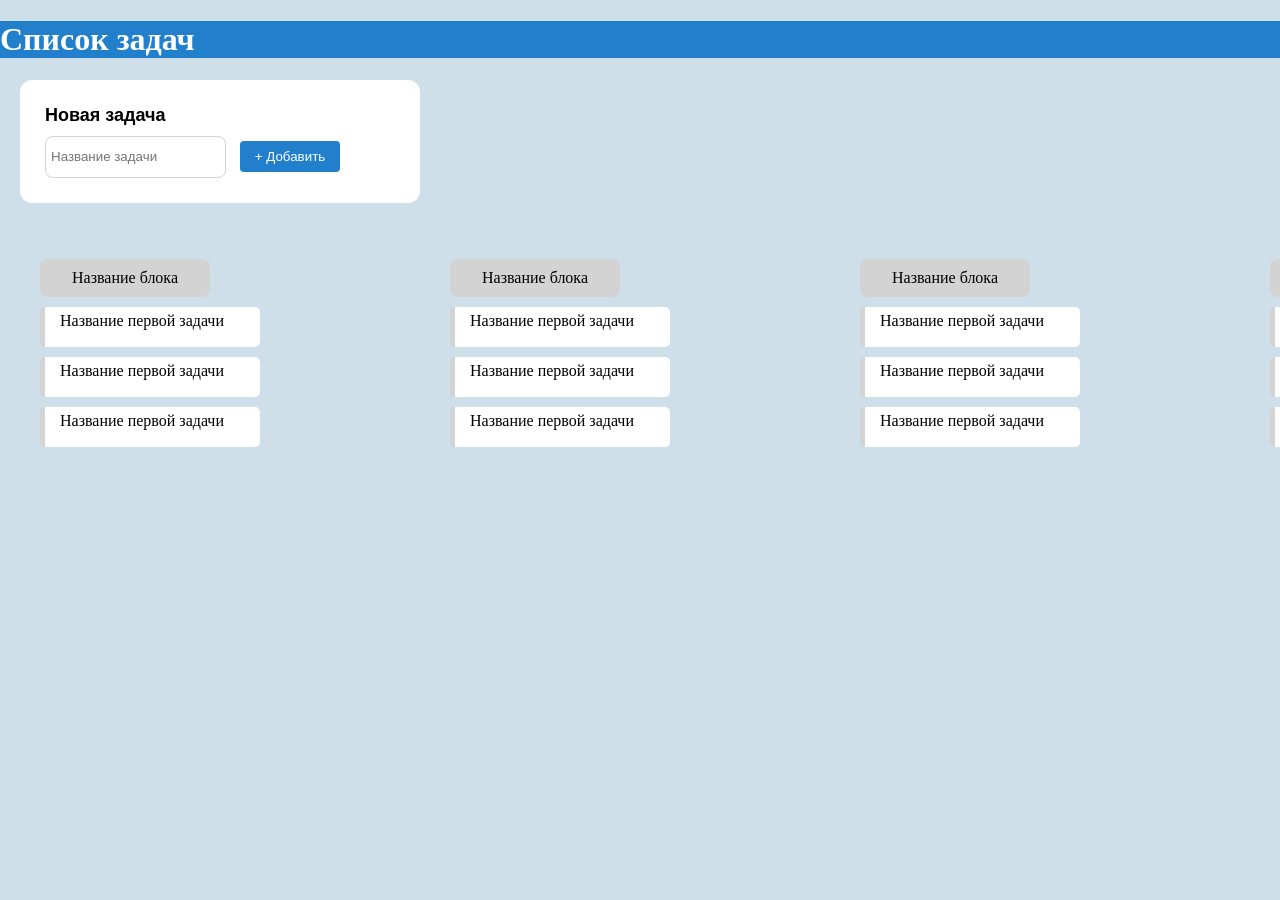
==== index.html @ 0fd0d4c1 "first commit" ====
<!DOCTYPE html>
<html lang="ru">


<head>
  <meta charset="UTF-8">
  <meta name="viewport" content="width=device-width, initial-scale=1.0">
  <link rel="stylesheet" href="./css/style.css">
  <title>Список задач</title>
</head>


<body class="board-app">


  <main class="board-app__main">
    <div class="board-app__inner">
      <section class="add-task">
      </section>
      <section class="tasks">
      </section>
    </div>
  </main>
  <script src="./src/main.js" type="module"></script>
</body>
</html>
---- css/style.css ----
header {
    background-color: rgb(33, 127, 204);
    margin: 0;
}
body {
    background-color: rgb(207, 223, 233);
    margin: 0;
}

h1{
    color: white; 
}

.new_exercise{
    width: 350px;
    background-color: white;
    margin-top: 20px;
    margin-left: 20px;
    margin-right: 20px;
    padding:25px;
    border-radius: 12px;
}
.new_exercise label{
    font-weight: bold;
    font-size: large;
    font-family: Arial, Helvetica, sans-serif;
}
section.tasks div{
    display: grid;
    grid-template-columns: 10% 10% 10% 20%;
    gap: 50px;
    margin-top: 20px;
    /* column-count: 4;
    /* background-color: white; 
    height: 200px;
    column-gap: 5px; */
}

#backlog_title{
    padding:10px;
    border-radius: 8px;
    background-color: lightgray;
    width: 55px;
}

ul li{
    width: 200px;
    height: 30px;
    background-color: white;
    padding-left: 15px;
    padding-top: 5px;
    padding-bottom: 5px;
    margin-top: 10px;
    margin-bottom: 10px;
    list-style-type:none;
    border-radius: 5px;
    border-style: hidden hidden hidden solid;
    border-width: thin thin thin 5px;
}
#backlog li{
    border-left-color: lightgray;
}
#process_title{
    padding:10px;
    border-radius: 8px;
    background-color: lightskyblue;
    width: 100px;
    text-align: center;
    display: inline-block;
    /* line-height: 30px; */
    text-decoration: aqua;
}
#process li{
    border-left-color: lightskyblue;
}
#ready_title{
    padding:10px;
    border-radius: 8px;
    background-color: lightgreen;
    width: 80px;
    text-decoration: lightgreen;
}
#ready li{
    border-left-color: lightgreen;
}
#basket_title{
    padding:10px;
    border-radius: 8px;
    background-color: rgb(232, 173, 173);
    width: 80px;
    text-decoration: rgb(239, 139, 139);
}
#basket li{
    border-left-color: rgb(232, 173, 173);
}

#clear_button{
    background-color: rgb(181, 103, 103);
    border-radius: 4px;
    padding: 5px;
    width: 200px;
    color: white;
    border: none;
}
#add_button{
    background-color: rgb(33, 127, 204);
    border-radius: 4px;
    padding: 8px;
    width: 100px;
    color: white;
    border: none;
    display: table-row;
}
#task_name{
    border-style: solid;
    border-width: 0.5px;
    border-color: lightgray;
    height: 30px;
    border-radius: 8px;
    margin: 10px 10px 0px 0px;
    padding: 5px;
}
.tasks{
    display: flex;
}


#list_title{
    padding:10px;
    border-radius: 8px;
    background-color: lightgray;
    width: 150px;
    text-align: center;
    display: inline-block;
}

#tasklist li{
    border-left-color: lightgray;
}

/* add-task__button button */
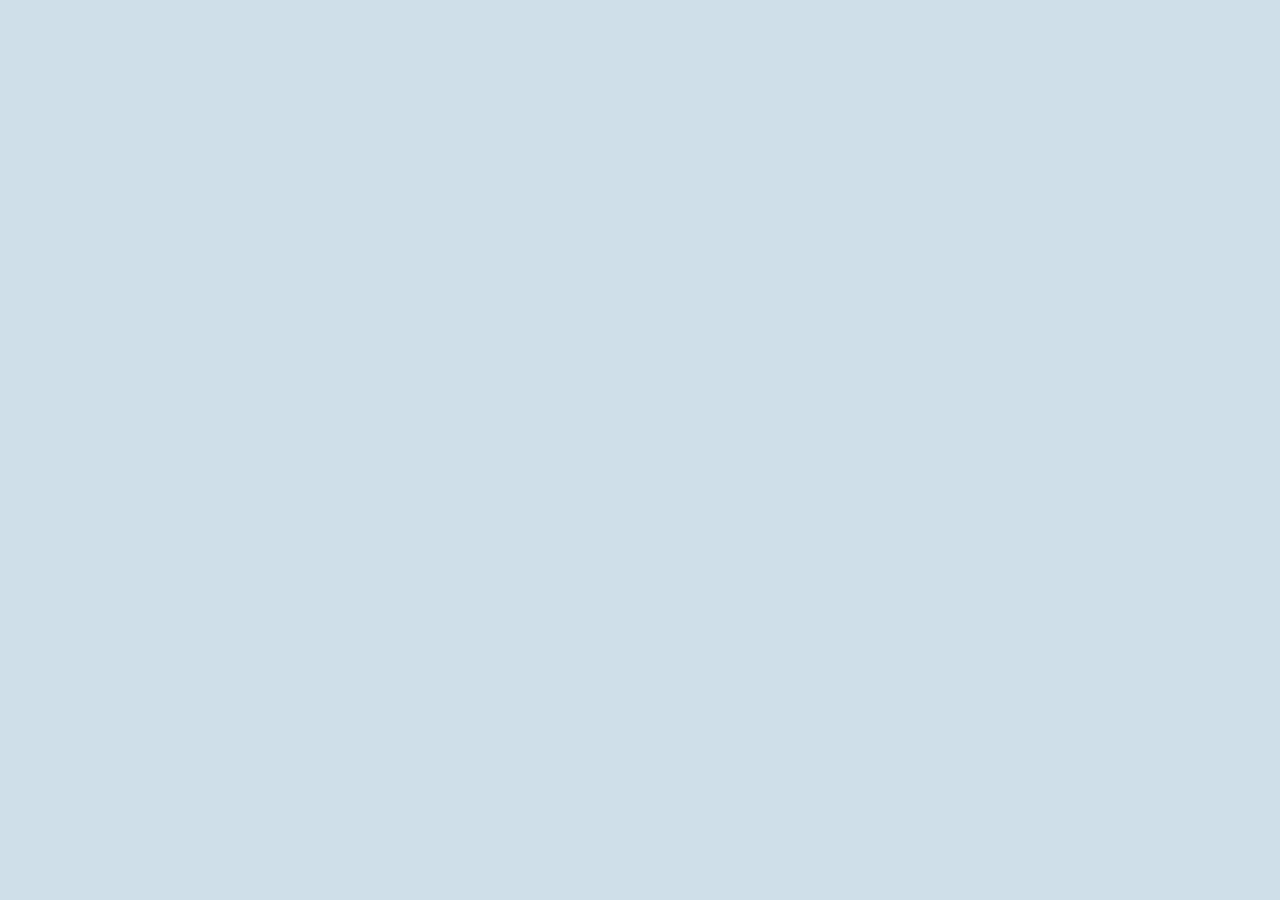
==== commit 2c084d9c: "All" ====
--- a/index.html
+++ b/index.html
@@ -17,7 +17,7 @@
     <div class="board-app__inner">
       <section class="add-task">
       </section>
-      <section class="tasks">
+      <section class="taskboard">
       </section>
     </div>
   </main>
